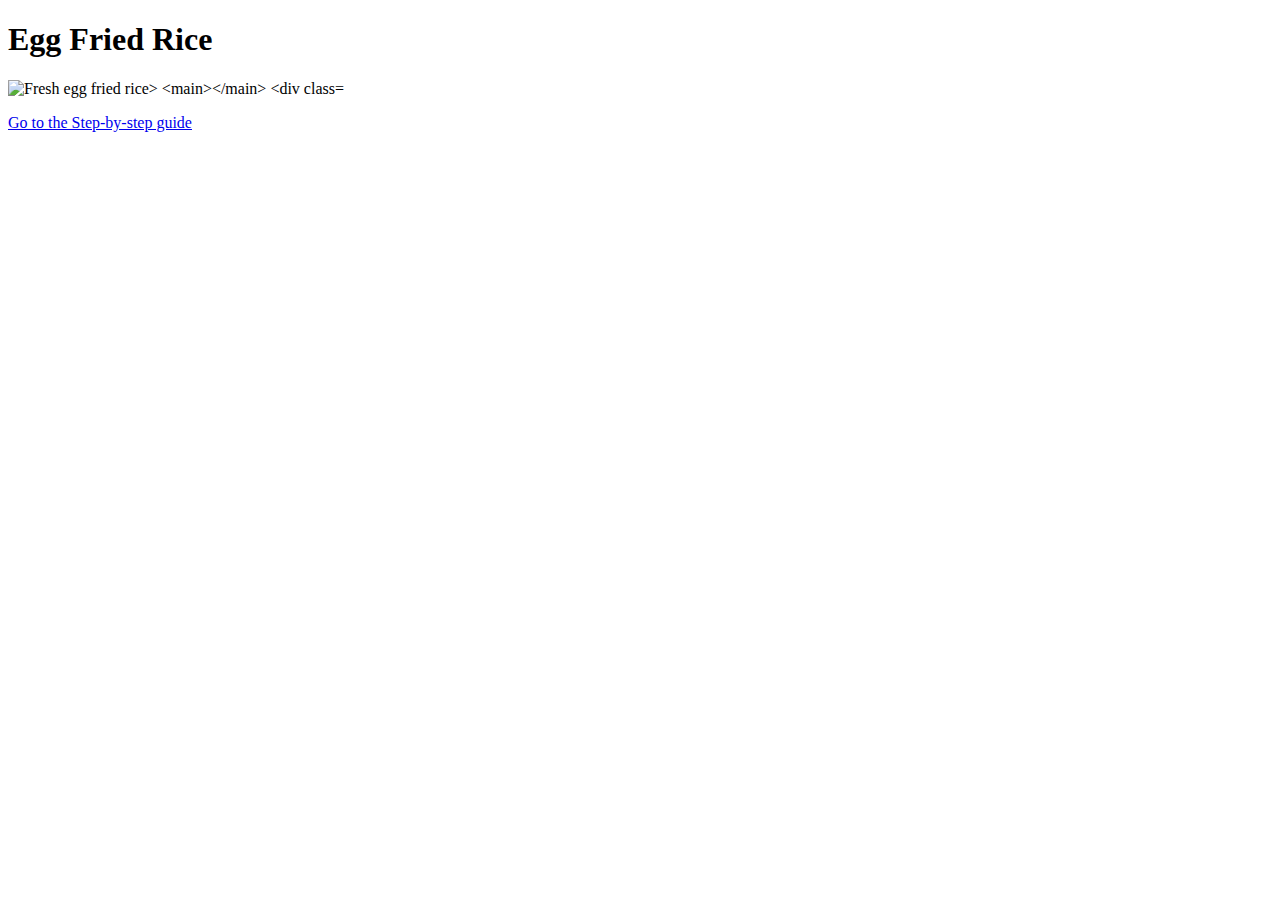
==== recipes/friedrice.html @ e194796a "Ad content to friedrice" ====
<!DOCTYPE html>
<html>
    <head>
    </head>
    <body>
        <header> </header>
            <h1>Egg Fried Rice</h1>
            <img src="https://www.onceuponachef.com/images/2023/12/Fried-Rice-Hero-12.jpg" alt="Fresh egg fried rice>
        <main></main>
            <div class="description"></div>
                <p><a href="#steps">Go to the Step-by-step guide</a></p>
            <div class="ingredients"></div>
                <ul></ul>
            <div class="steps"></div>
                <ol id="steps"></ol>
    </body>
    <footer></footer>
</html>
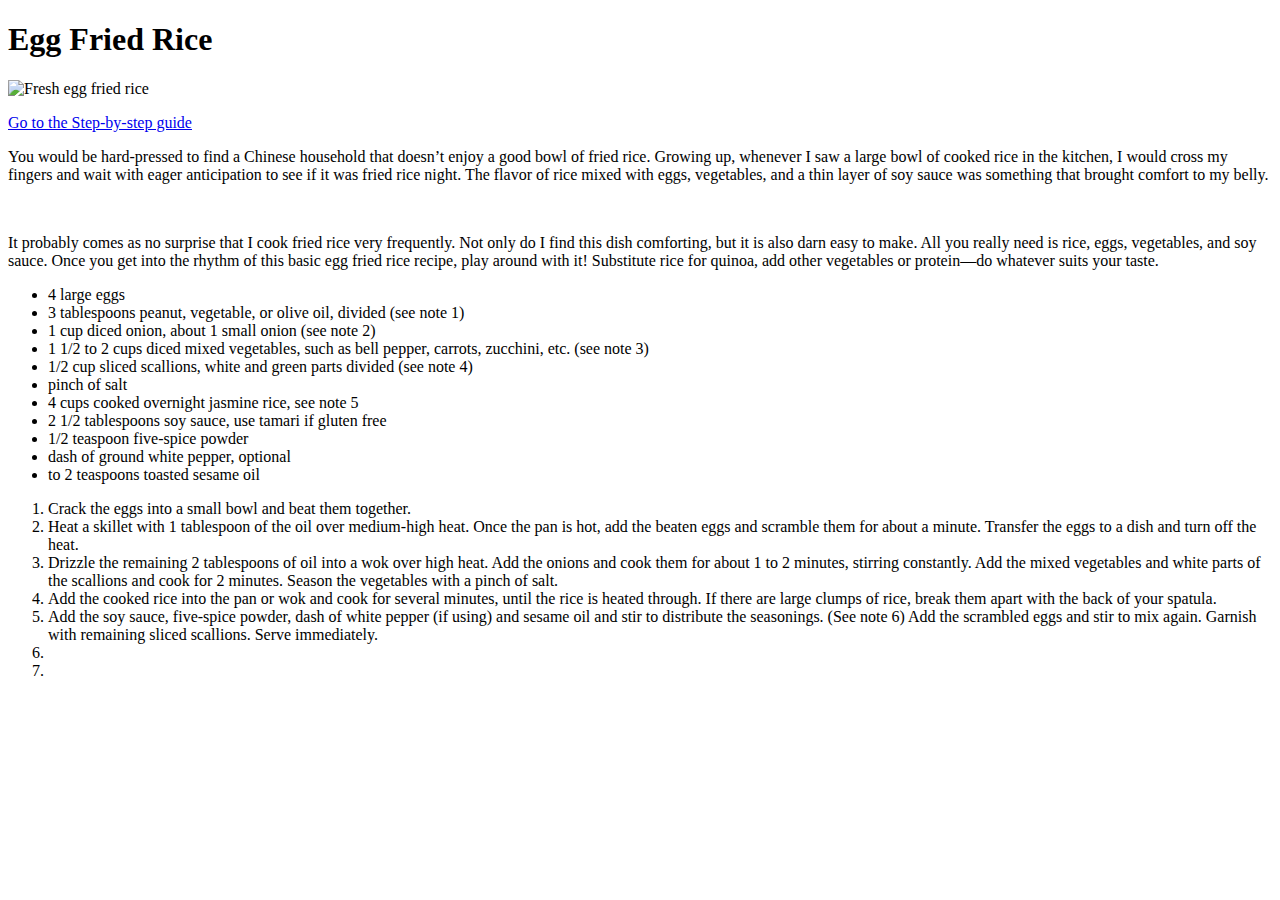
==== commit 59aae167: "Finish content of friedrice" ====
--- a/recipes/friedrice.html
+++ b/recipes/friedrice.html
@@ -5,14 +5,44 @@
     <body>
         <header> </header>
             <h1>Egg Fried Rice</h1>
-            <img src="https://www.onceuponachef.com/images/2023/12/Fried-Rice-Hero-12.jpg" alt="Fresh egg fried rice>
-        <main></main>
-            <div class="description"></div>
+            <img src="https://www.onceuponachef.com/images/2023/12/Fried-Rice-Hero-12.jpg" alt="Fresh egg fried rice">
+            <main>
+            <div class="description">
                 <p><a href="#steps">Go to the Step-by-step guide</a></p>
+                <p>You would be hard-pressed to find a Chinese household that doesn’t enjoy a good bowl of fried rice. Growing up, whenever I saw a large bowl of cooked rice in the kitchen, I would cross my fingers and wait with eager anticipation to see if it was fried rice night. The flavor of rice mixed with eggs, vegetables, and a thin layer of soy sauce was something that brought comfort to my belly.</p>
+                <br/>
+                <p>It probably comes as no surprise that I cook fried rice very frequently. Not only do I find this dish comforting, but it is also darn easy to make. All you really need is rice, eggs, vegetables, and soy sauce. Once you get into the rhythm of this basic egg fried rice recipe, play around with it! Substitute rice for quinoa, add other vegetables or protein—do whatever suits your taste.</p>
+            </div>
             <div class="ingredients"></div>
-                <ul></ul>
+                <ul>
+                    <li>4 large eggs</li>
+                    <li>3 tablespoons peanut, vegetable, or olive oil, divided (see note 1)</li>
+                    <li>1 cup diced onion, about 1 small onion (see note 2)</li>
+                    <li>1 1/2 to 2 cups diced mixed vegetables, such as bell pepper, carrots, zucchini, etc. (see note 3)</li>
+                    <li>1/2 cup sliced scallions, white and green parts divided (see note 4)</li>
+                    <li>pinch of salt</li>
+                    <li> 4 cups cooked overnight jasmine rice, see note 5</li>
+                    <li>2 1/2 tablespoons soy sauce, use tamari if gluten free</li>
+                    <li>1/2 teaspoon five-spice powder</li>
+                    <li>dash of ground white pepper, optional</li>
+                    <li>to 2 teaspoons toasted sesame oil</li>
+                </ul>
             <div class="steps"></div>
-                <ol id="steps"></ol>
+                <ol id="steps">
+                    <li>Crack the eggs into a small bowl and beat them together.
+                    </li>
+                    <li>Heat a skillet with 1 tablespoon of the oil over medium-high heat. Once the pan is hot, add the beaten eggs and scramble them for about a minute. Transfer the eggs to a dish and turn off the heat.
+                    </li>
+                    <li>Drizzle the remaining 2 tablespoons of oil into a wok over high heat. Add the onions and cook them for about 1 to 2 minutes, stirring constantly. Add the mixed vegetables and white parts of the scallions and cook for 2 minutes. Season the vegetables with a pinch of salt.
+                    </li>
+                    <li>Add the cooked rice into the pan or wok and cook for several minutes, until the rice is heated through. If there are large clumps of rice, break them apart with the back of your spatula.
+                    </li>
+                    <li>Add the soy sauce, five-spice powder, dash of white pepper (if using) and sesame oil and stir to distribute the seasonings. (See note 6) Add the scrambled eggs and stir to mix again. Garnish with remaining sliced scallions. Serve immediately.
+                    </li>
+                    <li></li>
+                    <li></li>
+                </ol>
+            </main>
     </body>
     <footer></footer>
 </html>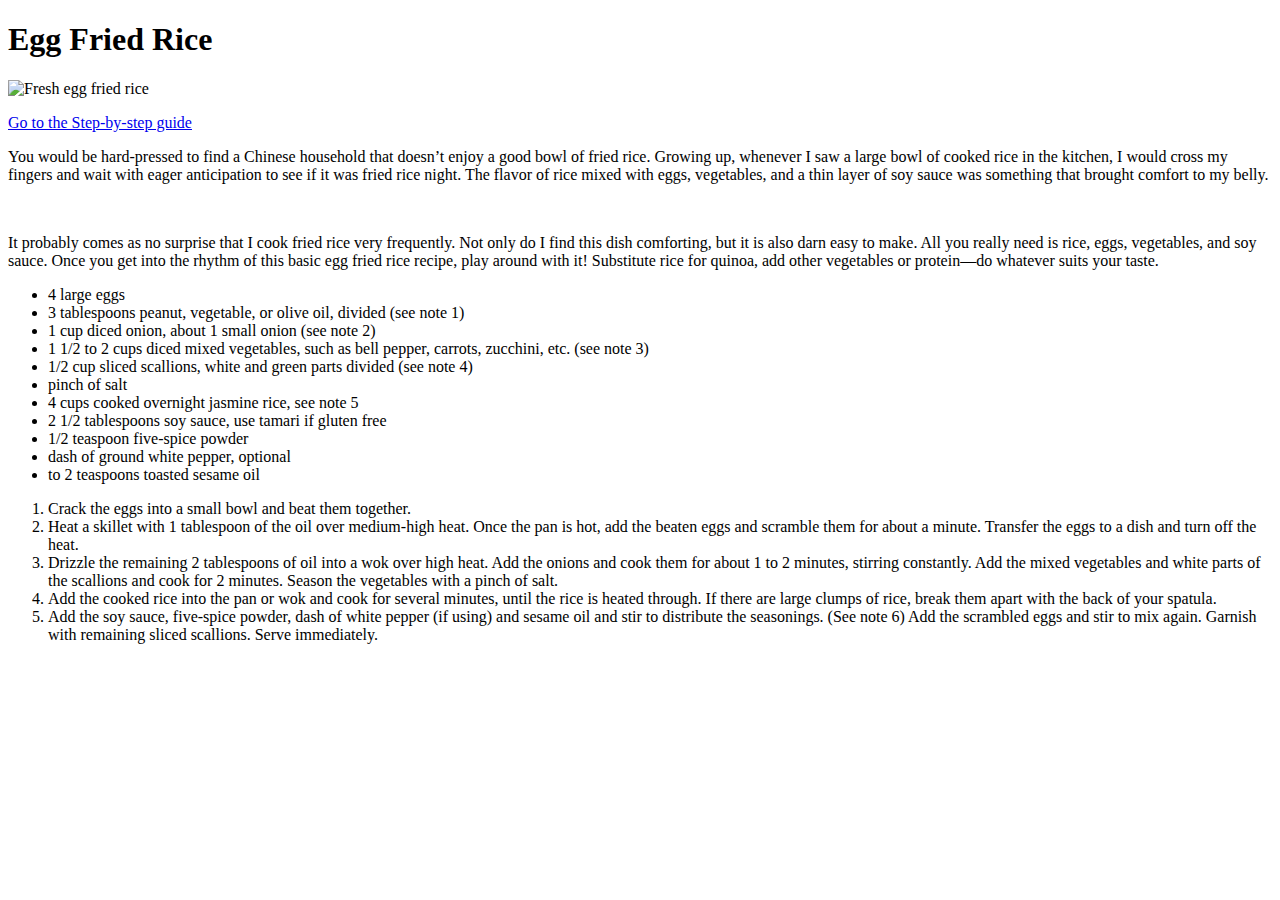
==== commit ce029a23: "Delete spare listpoints" ====
--- a/recipes/friedrice.html
+++ b/recipes/friedrice.html
@@ -39,8 +39,6 @@
                     </li>
                     <li>Add the soy sauce, five-spice powder, dash of white pepper (if using) and sesame oil and stir to distribute the seasonings. (See note 6) Add the scrambled eggs and stir to mix again. Garnish with remaining sliced scallions. Serve immediately.
                     </li>
-                    <li></li>
-                    <li></li>
                 </ol>
             </main>
     </body>
